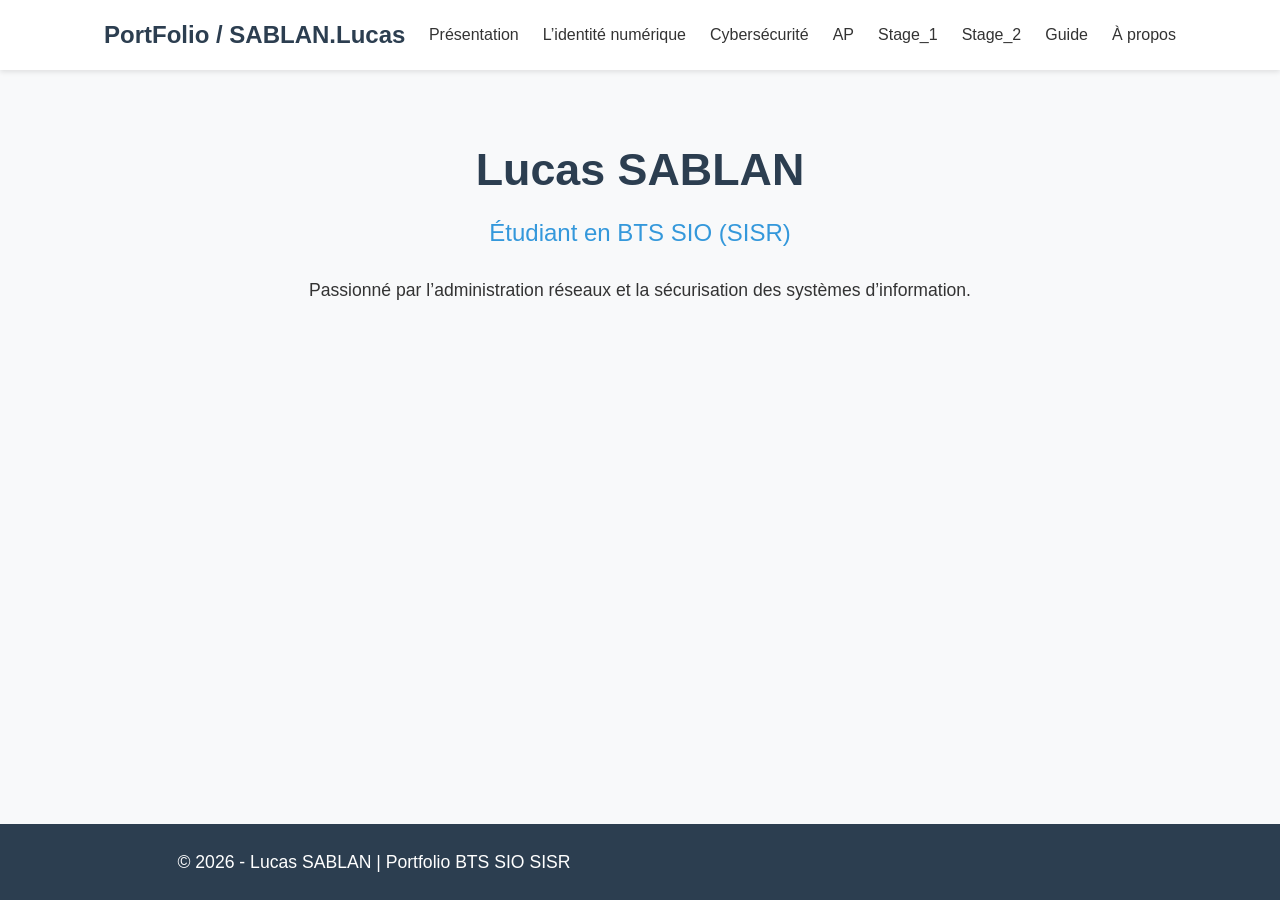
==== index.html @ 9ad5472e "Création de la structure de base, du CSS et du menu mobile" ====
<!DOCTYPE html>
<html lang="fr">
<head>
    <meta charset="UTF-8">
    <meta name="viewport" content="width=device-width, initial-scale=1.0">
    <title>Portfolio - Lucas SABLAN</title>
    
    <!-- Lien vers notre fichier CSS -->
    <link rel="stylesheet" href="css/style.css">
</head>
<body>

    <!-- EN-TÊTE ET NAVIGATION -->
    <header>
        <nav>
            <div class="logo">
                <a href="index.html">PortFolio / SABLAN.Lucas</a>
            </div>
            
            <!-- Menu burger pour mobile (sera géré plus tard) -->
            <button class="burger" aria-label="Ouvrir le menu">
                ☰
            </button>
            
            <ul class="nav-links">
                <li><a href="index.html">Présentation</a></li>
                <li><a href="identite-numerique.html">L’identité numérique</a></li>
                <li><a href="cybersecurite.html">Cybersécurité</a></li>
                <li><a href="ap.html">AP</a></li>
                <li><a href="stage-1.html">Stage_1</a></li>
                <li><a href="stage-2.html">Stage_2</a></li>
                <li><a href="guide.html">Guide</a></li>
                <li><a href="a-propos.html">À propos</a></li>
            </ul>
        </nav>
    </header>

    <!-- CONTENU PRINCIPAL DE LA PAGE -->
    <main>
        <section id="presentation">
            <h1>Lucas SABLAN</h1>
            <h2>Étudiant en BTS SIO (SISR)</h2>
            <p>Passionné par l’administration réseaux et la sécurisation des systèmes d’information.</p>
        </section>
    </main>

    <!-- PIED DE PAGE -->
    <footer>
        <p>&copy; 2026 - Lucas SABLAN | Portfolio BTS SIO SISR</p>
    </footer>

    <!-- Lien vers notre fichier JavaScript -->
    <script src="js/script.js"></script>

</body>
</html>
---- css/style.css ----
/* =========================================
   VARIABLES GLOBALES (Couleurs et polices)
   ========================================= */
:root {
    --couleur-principale: #2c3e50; /* Bleu très foncé/Gris */
    --couleur-secondaire: #3498db; /* Bleu clair dynamique */
    --couleur-texte: #333333; /* Gris foncé pour la lisibilité */
    --couleur-fond: #f8f9fa; /* Gris très clair pour le fond du site */
    --couleur-nav: #ffffff; /* Blanc pour la barre de navigation */
}

/* =========================================
   RESET DE BASE (Enlève les marges par défaut)
   ========================================= */
* {
    margin: 0;
    padding: 0;
    box-sizing: border-box;
}

body {
    font-family: 'Segoe UI', Tahoma, Geneva, Verdana, sans-serif;
    color: var(--couleur-texte);
    background-color: var(--couleur-fond);
    line-height: 1.6;
    display: flex;
    flex-direction: column;
    min-height: 100vh; /* Permet au footer de rester en bas */
}

/* =========================================
   BARRE DE NAVIGATION (Header)
   ========================================= */
header {
    background-color: var(--couleur-nav);
    box-shadow: 0 2px 5px rgba(0,0,0,0.1); /* Légère ombre sous le menu */
    position: sticky;
    top: 0;
    z-index: 1000;
}

nav {
    display: flex;
    justify-content: space-between; /* Écarte le logo et le menu */
    align-items: center;
    padding: 1rem 5%;
    max-width: 1200px;
    margin: 0 auto; /* Centre le menu sur les très grands écrans */
}

/* Le Logo / Nom */
.logo a {
    font-size: 1.5rem;
    font-weight: bold;
    text-decoration: none;
    color: var(--couleur-principale);
}

/* Les liens du menu */
.nav-links {
    list-style: none; /* Enlève les puces */
    display: flex;
    gap: 1.5rem; /* Espace entre chaque lien */
}

.nav-links a {
    text-decoration: none; /* Enlève le souligné bleu par défaut */
    color: var(--couleur-texte);
    font-weight: 500;
    transition: color 0.3s ease; /* Animation douce au survol */
}

.nav-links a:hover {
    color: var(--couleur-secondaire);
}

/* Bouton menu mobile (caché sur ordinateur) */
.burger {
    display: none;
    font-size: 1.8rem;
    background: none;
    border: none;
    cursor: pointer;
    color: var(--couleur-principale);
}

/* =========================================
   CONTENU PRINCIPAL (Main)
   ========================================= */
main {
    flex: 1; /* Remplit l'espace vide entre le header et le footer */
    padding: 4rem 5%;
    display: flex;
    flex-direction: column;
    align-items: center; /* Centre horizontalement */
    text-align: center;
}

h1 {
    font-size: 2.8rem;
    color: var(--couleur-principale);
    margin-bottom: 0.5rem;
}

h2 {
    font-size: 1.5rem;
    color: var(--couleur-secondaire);
    margin-bottom: 1.5rem;
    font-weight: 400;
}

p {
    font-size: 1.1rem;
    max-width: 700px; /* Évite que le texte soit trop large sur PC */
}

/* =========================================
   PIED DE PAGE (Footer)
   ========================================= */
footer {
    text-align: center;
    padding: 1.5rem;
    background-color: var(--couleur-principale);
    color: white;
    font-size: 0.9rem;
}

/* =========================================
   RESPONSIVE DESIGN (Tablettes et Mobiles)
   ========================================= */
@media screen and (max-width: 900px) {
    /* On cache le menu normal et on prépare sa version mobile */
    .nav-links {
        display: none; 
        flex-direction: column; /* Aligne les liens de haut en bas */
        width: 100%;
        position: absolute; /* Permet au menu de passer par-dessus le contenu */
        top: 60px; /* Se place juste sous la barre de navigation */
        left: 0;
        background-color: var(--couleur-nav);
        text-align: center;
        padding: 1rem 0;
        box-shadow: 0 5px 5px rgba(0,0,0,0.1); /* Ombre sous le menu ouvert */
    }

    /* Cette classe sera ajoutée/retirée par notre JavaScript au clic */
    .nav-links.active {
        display: flex;
    }

    /* On affiche le bouton burger */
    .burger {
        display: block;
    }
}
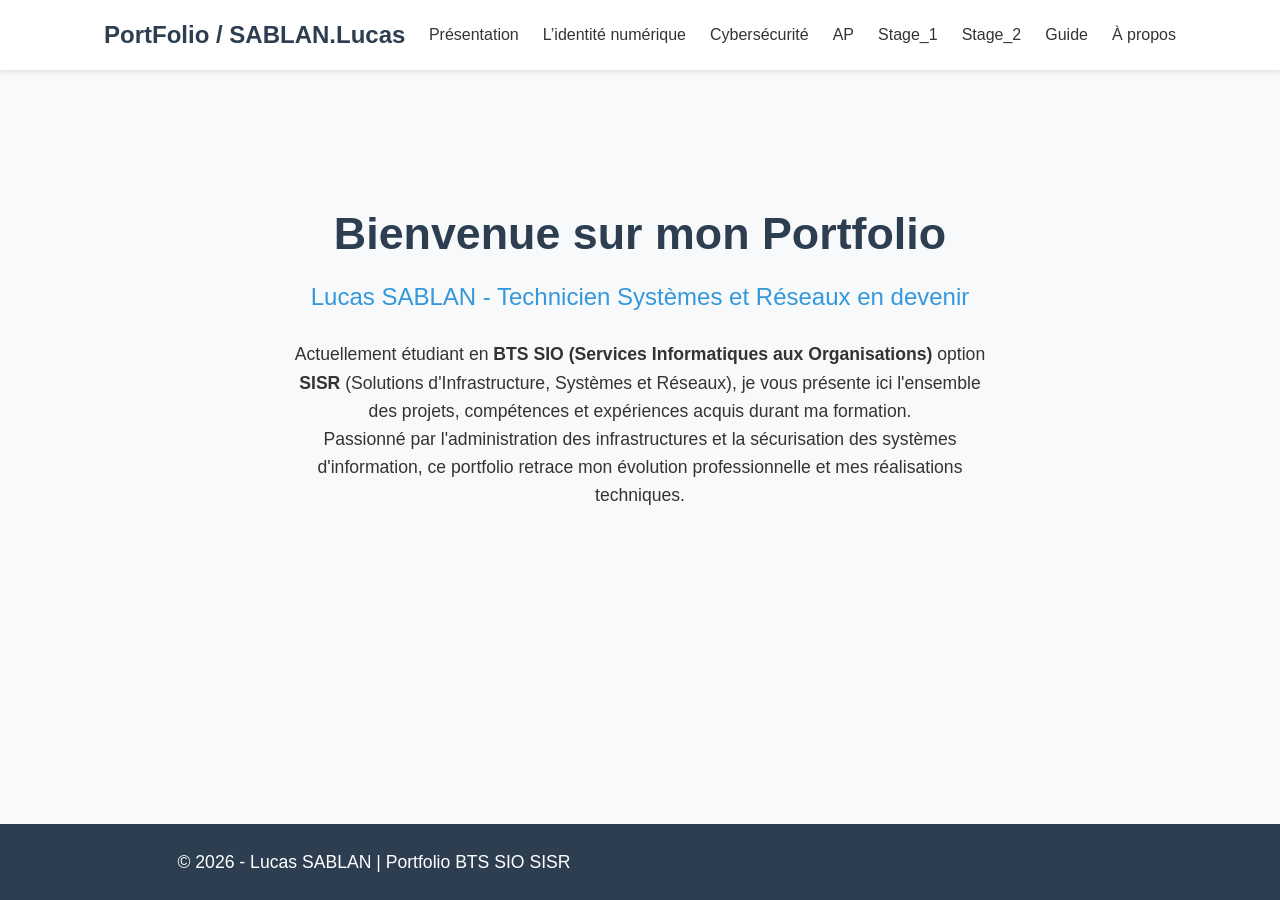
==== commit abc4e251: "Création de toutes les pages HTML et liaison de la navigation" ====
--- a/index.html
+++ b/index.html
@@ -37,11 +37,24 @@
 
     <!-- CONTENU PRINCIPAL DE LA PAGE -->
     <main>
+        <main>
         <section id="presentation">
-            <h1>Lucas SABLAN</h1>
-            <h2>Étudiant en BTS SIO (SISR)</h2>
-            <p>Passionné par l’administration réseaux et la sécurisation des systèmes d’information.</p>
+            <h1>Bienvenue sur mon Portfolio</h1>
+            <h2>Lucas SABLAN - Technicien Systèmes et Réseaux en devenir</h2>
+            
+            <p>
+                Actuellement étudiant en <strong>BTS SIO (Services Informatiques aux Organisations)</strong> 
+                option <strong>SISR</strong> (Solutions d'Infrastructure, Systèmes et Réseaux), 
+                je vous présente ici l'ensemble des projets, compétences et expériences acquis 
+                durant ma formation.
+            </p>
+            
+            <p>
+                Passionné par l'administration des infrastructures et la sécurisation des systèmes d'information, 
+                ce portfolio retrace mon évolution professionnelle et mes réalisations techniques.
+            </p>
         </section>
+    </main>
     </main>
 
     <!-- PIED DE PAGE -->
--- a/css/style.css
+++ b/css/style.css
@@ -1,155 +1,186 @@
-/* =========================================
-   VARIABLES GLOBALES (Couleurs et polices)
-   ========================================= */
-:root {
-    --couleur-principale: #2c3e50; /* Bleu très foncé/Gris */
-    --couleur-secondaire: #3498db; /* Bleu clair dynamique */
-    --couleur-texte: #333333; /* Gris foncé pour la lisibilité */
-    --couleur-fond: #f8f9fa; /* Gris très clair pour le fond du site */
-    --couleur-nav: #ffffff; /* Blanc pour la barre de navigation */
-}
-
-/* =========================================
-   RESET DE BASE (Enlève les marges par défaut)
-   ========================================= */
-* {
-    margin: 0;
-    padding: 0;
-    box-sizing: border-box;
-}
-
-body {
-    font-family: 'Segoe UI', Tahoma, Geneva, Verdana, sans-serif;
-    color: var(--couleur-texte);
-    background-color: var(--couleur-fond);
-    line-height: 1.6;
-    display: flex;
-    flex-direction: column;
-    min-height: 100vh; /* Permet au footer de rester en bas */
-}
-
-/* =========================================
-   BARRE DE NAVIGATION (Header)
-   ========================================= */
-header {
-    background-color: var(--couleur-nav);
-    box-shadow: 0 2px 5px rgba(0,0,0,0.1); /* Légère ombre sous le menu */
-    position: sticky;
-    top: 0;
-    z-index: 1000;
-}
-
-nav {
-    display: flex;
-    justify-content: space-between; /* Écarte le logo et le menu */
-    align-items: center;
-    padding: 1rem 5%;
-    max-width: 1200px;
-    margin: 0 auto; /* Centre le menu sur les très grands écrans */
-}
-
-/* Le Logo / Nom */
-.logo a {
-    font-size: 1.5rem;
-    font-weight: bold;
-    text-decoration: none;
-    color: var(--couleur-principale);
-}
-
-/* Les liens du menu */
-.nav-links {
-    list-style: none; /* Enlève les puces */
-    display: flex;
-    gap: 1.5rem; /* Espace entre chaque lien */
-}
-
-.nav-links a {
-    text-decoration: none; /* Enlève le souligné bleu par défaut */
-    color: var(--couleur-texte);
-    font-weight: 500;
-    transition: color 0.3s ease; /* Animation douce au survol */
-}
-
-.nav-links a:hover {
-    color: var(--couleur-secondaire);
-}
-
-/* Bouton menu mobile (caché sur ordinateur) */
-.burger {
-    display: none;
-    font-size: 1.8rem;
-    background: none;
-    border: none;
-    cursor: pointer;
-    color: var(--couleur-principale);
-}
-
-/* =========================================
-   CONTENU PRINCIPAL (Main)
-   ========================================= */
-main {
-    flex: 1; /* Remplit l'espace vide entre le header et le footer */
-    padding: 4rem 5%;
-    display: flex;
-    flex-direction: column;
-    align-items: center; /* Centre horizontalement */
-    text-align: center;
-}
-
-h1 {
-    font-size: 2.8rem;
-    color: var(--couleur-principale);
-    margin-bottom: 0.5rem;
-}
-
-h2 {
-    font-size: 1.5rem;
-    color: var(--couleur-secondaire);
-    margin-bottom: 1.5rem;
-    font-weight: 400;
-}
-
-p {
-    font-size: 1.1rem;
-    max-width: 700px; /* Évite que le texte soit trop large sur PC */
-}
-
-/* =========================================
-   PIED DE PAGE (Footer)
-   ========================================= */
-footer {
-    text-align: center;
-    padding: 1.5rem;
-    background-color: var(--couleur-principale);
-    color: white;
-    font-size: 0.9rem;
-}
-
-/* =========================================
-   RESPONSIVE DESIGN (Tablettes et Mobiles)
-   ========================================= */
-@media screen and (max-width: 900px) {
-    /* On cache le menu normal et on prépare sa version mobile */
-    .nav-links {
-        display: none; 
-        flex-direction: column; /* Aligne les liens de haut en bas */
-        width: 100%;
-        position: absolute; /* Permet au menu de passer par-dessus le contenu */
-        top: 60px; /* Se place juste sous la barre de navigation */
-        left: 0;
-        background-color: var(--couleur-nav);
-        text-align: center;
-        padding: 1rem 0;
-        box-shadow: 0 5px 5px rgba(0,0,0,0.1); /* Ombre sous le menu ouvert */
-    }
-
-    /* Cette classe sera ajoutée/retirée par notre JavaScript au clic */
-    .nav-links.active {
-        display: flex;
-    }
-
-    /* On affiche le bouton burger */
-    .burger {
-        display: block;
-    }
+/* ========================================= 
+   VARIABLES GLOBALES (Couleurs et polices) 
+   ========================================= */ 
+:root { 
+    --couleur-principale: #2c3e50; /* Bleu très foncé/Gris */ 
+    --couleur-secondaire: #3498db; /* Bleu clair dynamique */ 
+    --couleur-texte: #333333; /* Gris foncé pour la lisibilité */ 
+    --couleur-fond: #f8f9fa; /* Gris très clair pour le fond du site */ 
+    --couleur-nav: #ffffff; /* Blanc pour la barre de navigation */ 
+} 
+ 
+/* ========================================= 
+   RESET DE BASE (Enlève les marges par défaut) 
+   ========================================= */ 
+* { 
+    margin: 0; 
+    padding: 0; 
+    box-sizing: border-box; 
+} 
+ 
+body { 
+    font-family: 'Segoe UI', Tahoma, Geneva, Verdana, sans-serif; 
+    color: var(--couleur-texte); 
+    background-color: var(--couleur-fond); 
+    line-height: 1.6; 
+    display: flex; 
+    flex-direction: column; 
+    min-height: 100vh; /* Permet au footer de rester en bas */ 
+} 
+ 
+/* ========================================= 
+   BARRE DE NAVIGATION (Header) 
+   ========================================= */ 
+header { 
+    background-color: var(--couleur-nav); 
+    box-shadow: 0 2px 5px rgba(0,0,0,0.1); /* Légère ombre sous le menu */ 
+    position: sticky; 
+    top: 0; 
+    z-index: 1000; 
+} 
+ 
+nav { 
+    display: flex; 
+    justify-content: space-between; /* Écarte le logo et le menu */ 
+    align-items: center; 
+    padding: 1rem 5%; 
+    max-width: 1200px; 
+    margin: 0 auto; /* Centre le menu sur les très grands écrans */ 
+} 
+ 
+/* Le Logo / Nom */ 
+.logo a { 
+    font-size: 1.5rem; 
+    font-weight: bold; 
+    text-decoration: none; 
+    color: var(--couleur-principale); 
+} 
+ 
+/* Les liens du menu */ 
+.nav-links { 
+    list-style: none; /* Enlève les puces */ 
+    display: flex; 
+    gap: 1.5rem; /* Espace entre chaque lien */ 
+} 
+ 
+.nav-links a { 
+    text-decoration: none; /* Enlève le souligné bleu par défaut */ 
+    color: var(--couleur-texte); 
+    font-weight: 500; 
+    transition: color 0.3s ease; /* Animation douce au survol */ 
+} 
+ 
+.nav-links a:hover { 
+    color: var(--couleur-secondaire); 
+} 
+ 
+/* Bouton menu mobile (caché sur ordinateur) */ 
+.burger { 
+    display: none; 
+    font-size: 1.8rem; 
+    background: none; 
+    border: none; 
+    cursor: pointer; 
+    color: var(--couleur-principale); 
+} 
+ 
+/* ========================================= 
+   CONTENU PRINCIPAL (Main) 
+   ========================================= */ 
+main { 
+    flex: 1; /* Remplit l'espace vide entre le header et le footer */ 
+    padding: 4rem 5%; 
+    display: flex; 
+    flex-direction: column; 
+    align-items: center; /* Centre horizontalement */ 
+    text-align: center; 
+} 
+ 
+h1 { 
+    font-size: 2.8rem; 
+    color: var(--couleur-principale); 
+    margin-bottom: 0.5rem; 
+} 
+ 
+h2 { 
+    font-size: 1.5rem; 
+    color: var(--couleur-secondaire); 
+    margin-bottom: 1.5rem; 
+    font-weight: 400; 
+} 
+ 
+p { 
+    font-size: 1.1rem; 
+    max-width: 700px; /* Évite que le texte soit trop large sur PC */ 
+} 
+ 
+/* ========================================= 
+   PIED DE PAGE (Footer) 
+   ========================================= */ 
+footer { 
+    text-align: center; 
+    padding: 1.5rem; 
+    background-color: var(--couleur-principale); 
+    color: white; 
+    font-size: 0.9rem; 
+} 
+ 
+/* ========================================= 
+   BOUTONS ET ÉLÉMENTS D'ACTION 
+   ========================================= */ 
+.btn-principal { 
+    display: inline-block; 
+    background-color: var(--couleur-secondaire); 
+    color: var(--couleur-fond); 
+    padding: 10px 20px; 
+    text-decoration: none; 
+    border-radius: 5px; 
+    font-weight: bold; 
+    margin-top: 20px; 
+    transition: background-color 0.3s ease; 
+} 
+ 
+.btn-principal:hover { 
+    background-color: var(--couleur-principale); 
+    color: #ffffff;
+} 
+ 
+.conteneurs-details { 
+    max-width: 800px; 
+    margin: 0 auto; 
+    text-align: center; 
+} 
+ 
+.texte-presentation p { 
+    margin-bottom: 15px; 
+    line-height: 1.6; 
+} 
+ 
+/* ========================================= 
+   RESPONSIVE DESIGN (Tablettes et Mobiles) 
+   ========================================= */ 
+@media screen and (max-width: 900px) { 
+    /* On cache le menu normal et on prépare sa version mobile */ 
+    .nav-links { 
+        display: none;  
+        flex-direction: column; /* Aligne les liens de haut en bas */ 
+        width: 100%; 
+        position: absolute; /* Permet au menu de passer par-dessus le contenu */ 
+        top: 60px; /* Se place juste sous la barre de navigation */ 
+        left: 0; 
+        background-color: var(--couleur-nav); 
+        text-align: center; 
+        padding: 1rem 0; 
+        box-shadow: 0 5px 5px rgba(0,0,0,0.1); /* Ombre sous le menu ouvert */ 
+    } 
+ 
+    /* Cette classe sera ajoutée/retirée par notre JavaScript au clic */ 
+    .nav-links.active { 
+        display: flex; 
+    } 
+ 
+    /* On affiche le bouton burger */ 
+    .burger { 
+        display: block; 
+    } 
 }
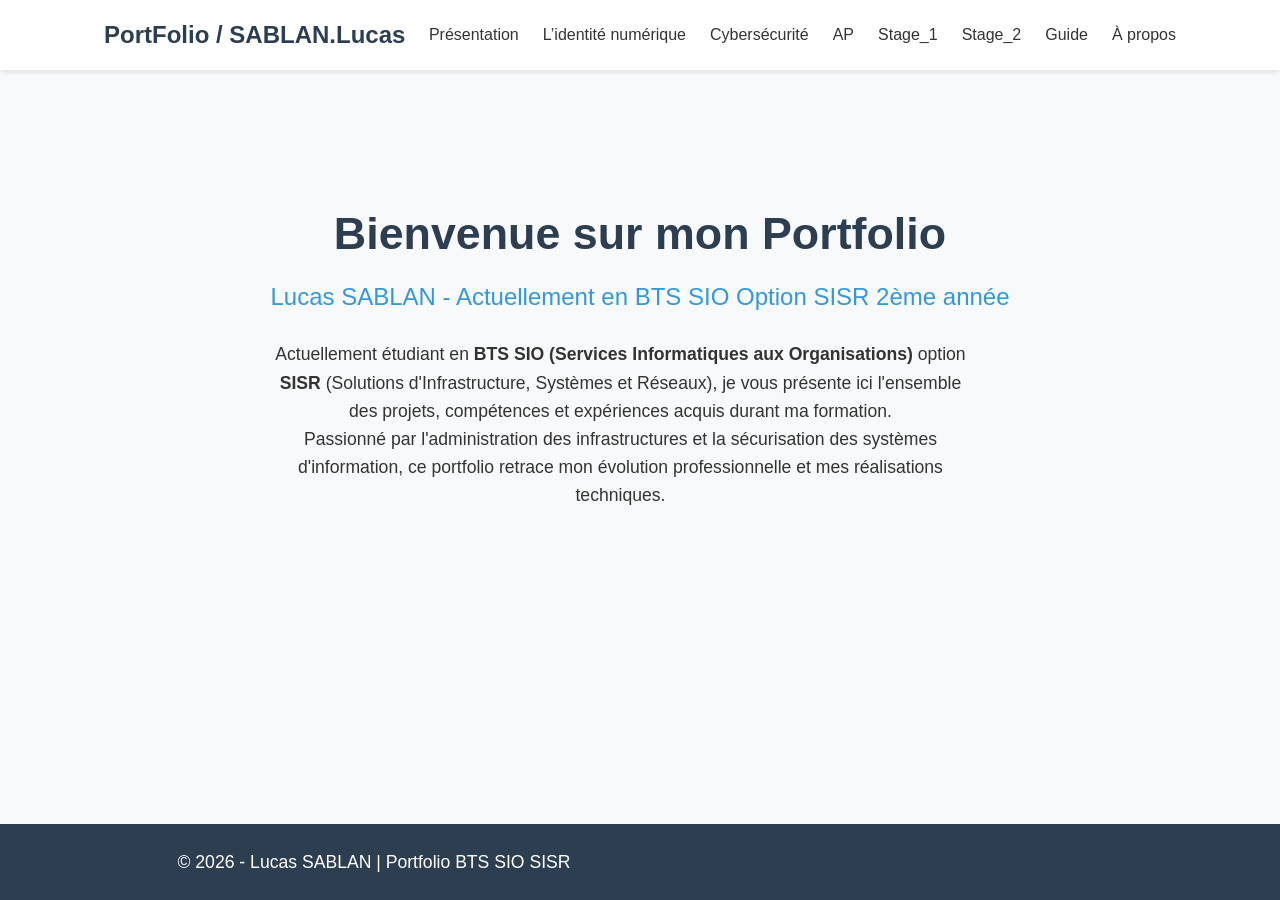
==== commit b51fee02: "Création de toutes les pages HTML et liaison de la navigation" ====
--- a/index.html
+++ b/index.html
@@ -40,7 +40,7 @@
         <main>
         <section id="presentation">
             <h1>Bienvenue sur mon Portfolio</h1>
-            <h2>Lucas SABLAN - Technicien Systèmes et Réseaux en devenir</h2>
+            <h2>Lucas SABLAN - Actuellement en BTS SIO Option SISR 2ème année</h2>
             
             <p>
                 Actuellement étudiant en <strong>BTS SIO (Services Informatiques aux Organisations)</strong> 
@@ -54,7 +54,7 @@
                 ce portfolio retrace mon évolution professionnelle et mes réalisations techniques.
             </p>
         </section>
-    </main>
+        </main>
     </main>
 
     <!-- PIED DE PAGE -->
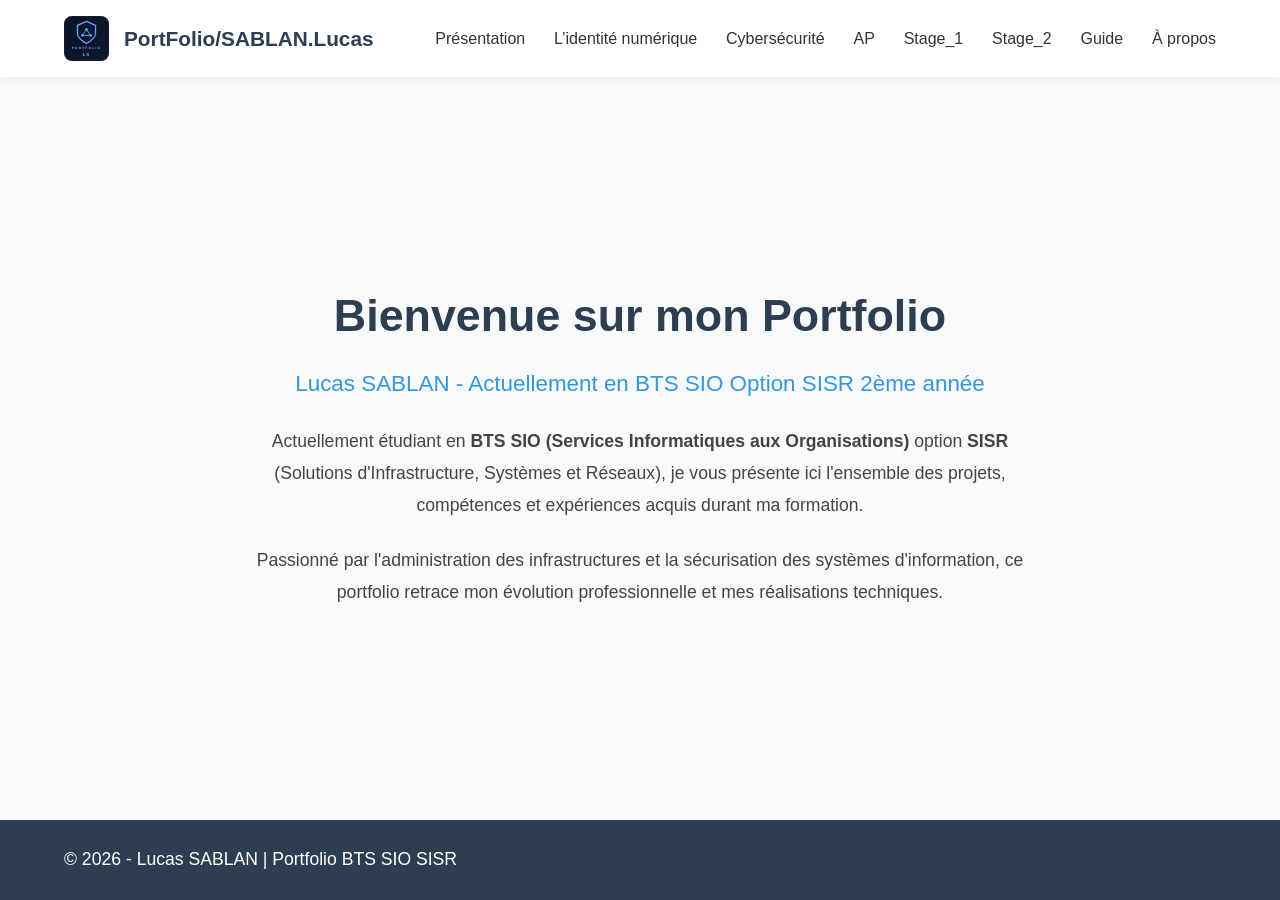
==== commit 82f519a1: "Mise à jour et validation finale du portfolio" ====
--- a/index.html
+++ b/index.html
@@ -4,6 +4,9 @@
     <meta charset="UTF-8">
     <meta name="viewport" content="width=device-width, initial-scale=1.0">
     <title>Portfolio - Lucas SABLAN</title>
+    
+    <!-- Favicon dans l'onglet -->
+    <link rel="icon" type="image/svg+xml" href="assets/images/logo portfolio sio.svg">
     
     <!-- Lien vers notre fichier CSS -->
     <link rel="stylesheet" href="css/style.css">
@@ -14,10 +17,17 @@
     <header>
         <nav>
             <div class="logo">
-                <a href="index.html">PortFolio / SABLAN.Lucas</a>
+                <!-- Logo visuel sur le site -->
+                <a href="index.html">
+                    <img src="assets/images/logo portfolio sio.svg" alt="Logo Portfolio" class="site-logo">
+                </a>
+                <!-- Lien texte à droite du logo -->
+                <a href="index.html">
+                    PortFolio/SABLAN.Lucas
+                </a>
             </div>
             
-            <!-- Menu burger pour mobile (sera géré plus tard) -->
+            <!-- Menu burger pour mobile -->
             <button class="burger" aria-label="Ouvrir le menu">
                 ☰
             </button>
@@ -37,7 +47,6 @@
 
     <!-- CONTENU PRINCIPAL DE LA PAGE -->
     <main>
-        <main>
         <section id="presentation">
             <h1>Bienvenue sur mon Portfolio</h1>
             <h2>Lucas SABLAN - Actuellement en BTS SIO Option SISR 2ème année</h2>
@@ -54,10 +63,9 @@
                 ce portfolio retrace mon évolution professionnelle et mes réalisations techniques.
             </p>
         </section>
-        </main>
     </main>
 
-    <!-- PIED DE PAGE -->
+    <!-- PIED DE PAGE (Texte d'origine restauré) -->
     <footer>
         <p>&copy; 2026 - Lucas SABLAN | Portfolio BTS SIO SISR</p>
     </footer>
--- a/css/style.css
+++ b/css/style.css
@@ -33,48 +33,72 @@
    ========================================= */ 
 header { 
     background-color: var(--couleur-nav); 
-    box-shadow: 0 2px 5px rgba(0,0,0,0.1); /* Légère ombre sous le menu */ 
+    box-shadow: 0 2px 10px rgba(0,0,0,0.06); 
     position: sticky; 
     top: 0; 
     z-index: 1000; 
+    width: 100%;
 } 
  
 nav { 
     display: flex; 
-    justify-content: space-between; /* Écarte le logo et le menu */ 
+    justify-content: space-between; 
     align-items: center; 
     padding: 1rem 5%; 
-    max-width: 1200px; 
-    margin: 0 auto; /* Centre le menu sur les très grands écrans */ 
-} 
- 
-/* Le Logo / Nom */ 
+    max-width: 1400px; 
+    margin: 0 auto; 
+} 
+ 
+/* --- Le Logo et le lien PortFolio --- */ 
+.logo {
+    display: flex;
+    flex-direction: row; 
+    align-items: center; 
+    gap: 15px; 
+}
+
 .logo a { 
-    font-size: 1.5rem; 
+    display: flex;
+    align-items: center;
+    font-size: 1.3rem; 
     font-weight: bold; 
     text-decoration: none; 
     color: var(--couleur-principale); 
-} 
- 
-/* Les liens du menu */ 
+    white-space: nowrap; 
+} 
+
+.site-logo {
+    height: 45px; 
+    width: auto;  
+    display: block;
+    object-fit: contain;
+}
+ 
+/* --- Les liens du menu --- */ 
 .nav-links { 
-    list-style: none; /* Enlève les puces */ 
-    display: flex; 
-    gap: 1.5rem; /* Espace entre chaque lien */ 
+    list-style: none; 
+    display: flex; 
+    align-items: center;
+    gap: 1.8px; /* Espacement ajusté */
+    gap: 1.8rem;
+    margin: 0;
 } 
  
 .nav-links a { 
-    text-decoration: none; /* Enlève le souligné bleu par défaut */ 
+    display: inline-block;
+    text-decoration: none; 
     color: var(--couleur-texte); 
     font-weight: 500; 
-    transition: color 0.3s ease; /* Animation douce au survol */ 
+    font-size: 1rem;
+    white-space: nowrap; /* Empêche les retours à la ligne sur les libellés du menu */
+    transition: color 0.3s ease; 
 } 
  
 .nav-links a:hover { 
     color: var(--couleur-secondaire); 
 } 
  
-/* Bouton menu mobile (caché sur ordinateur) */ 
+/* Bouton menu mobile */ 
 .burger { 
     display: none; 
     font-size: 1.8rem; 
@@ -88,43 +112,63 @@
    CONTENU PRINCIPAL (Main) 
    ========================================= */ 
 main { 
-    flex: 1; /* Remplit l'espace vide entre le header et le footer */ 
-    padding: 4rem 5%; 
+    flex: 1; 
+    padding: 5rem 5%; 
     display: flex; 
     flex-direction: column; 
-    align-items: center; /* Centre horizontalement */ 
+    align-items: center; 
+    justify-content: center; 
     text-align: center; 
 } 
+
+#presentation {
+    max-width: 800px;
+    margin: 0 auto;
+    display: flex;
+    flex-direction: column;
+    align-items: center;
+    gap: 1.5rem; 
+}
  
 h1 { 
     font-size: 2.8rem; 
     color: var(--couleur-principale); 
-    margin-bottom: 0.5rem; 
+    line-height: 1.2;
+    margin: 0; 
 } 
  
 h2 { 
-    font-size: 1.5rem; 
+    font-size: 1.4rem; 
     color: var(--couleur-secondaire); 
-    margin-bottom: 1.5rem; 
-    font-weight: 400; 
+    font-weight: 500; 
+    margin: 0; 
 } 
  
 p { 
     font-size: 1.1rem; 
-    max-width: 700px; /* Évite que le texte soit trop large sur PC */ 
+    color: #444444; 
+    line-height: 1.8;
+    margin: 0; 
 } 
  
 /* ========================================= 
    PIED DE PAGE (Footer) 
    ========================================= */ 
 footer { 
-    text-align: center; 
-    padding: 1.5rem; 
+    text-align: left; 
+    padding: 1.5rem 5%;
     background-color: var(--couleur-principale); 
     color: white; 
-    font-size: 0.9rem; 
-} 
- 
+    font-size: 0.95rem; 
+    width: 100%;
+    margin-top: auto; 
+} 
+ 
+footer p {
+    color: white; /* S'assure que le texte restauré du footer est bien blanc et lisible */
+    margin: 0;
+}
+
 /* ========================================= 
    BOUTONS ET ÉLÉMENTS D'ACTION 
    ========================================= */ 
@@ -132,55 +176,59 @@
     display: inline-block; 
     background-color: var(--couleur-secondaire); 
     color: var(--couleur-fond); 
-    padding: 10px 20px; 
+    padding: 12px 24px; 
     text-decoration: none; 
-    border-radius: 5px; 
+    border-radius: 6px; 
     font-weight: bold; 
-    margin-top: 20px; 
-    transition: background-color 0.3s ease; 
+    transition: background-color 0.3s ease, transform 0.2s ease; 
 } 
  
 .btn-principal:hover { 
     background-color: var(--couleur-principale); 
     color: #ffffff;
-} 
- 
-.conteneurs-details { 
-    max-width: 800px; 
-    margin: 0 auto; 
-    text-align: center; 
-} 
- 
-.texte-presentation p { 
-    margin-bottom: 15px; 
-    line-height: 1.6; 
+    transform: translateY(-2px); 
 } 
  
 /* ========================================= 
    RESPONSIVE DESIGN (Tablettes et Mobiles) 
    ========================================= */ 
-@media screen and (max-width: 900px) { 
-    /* On cache le menu normal et on prépare sa version mobile */ 
+@media screen and (max-width: 1200px) {
+    .nav-links {
+        gap: 1.2rem; 
+    }
+    .logo a {
+        font-size: 1.15rem;
+    }
+}
+
+@media screen and (max-width: 1024px) { 
     .nav-links { 
         display: none;  
-        flex-direction: column; /* Aligne les liens de haut en bas */ 
+        flex-direction: column; 
         width: 100%; 
-        position: absolute; /* Permet au menu de passer par-dessus le contenu */ 
-        top: 60px; /* Se place juste sous la barre de navigation */ 
+        position: absolute; 
+        top: 100%; 
         left: 0; 
         background-color: var(--couleur-nav); 
         text-align: center; 
-        padding: 1rem 0; 
-        box-shadow: 0 5px 5px rgba(0,0,0,0.1); /* Ombre sous le menu ouvert */ 
+        padding: 2rem 0; 
+        box-shadow: 0 5px 10px rgba(0,0,0,0.1); 
+        gap: 1.5rem;
     } 
  
-    /* Cette classe sera ajoutée/retirée par notre JavaScript au clic */ 
     .nav-links.active { 
         display: flex; 
     } 
  
-    /* On affiche le bouton burger */ 
     .burger { 
         display: block; 
     } 
+
+    h1 {
+        font-size: 2.2rem;
+    }
+
+    h2 {
+        font-size: 1.2rem;
+    }
 }
